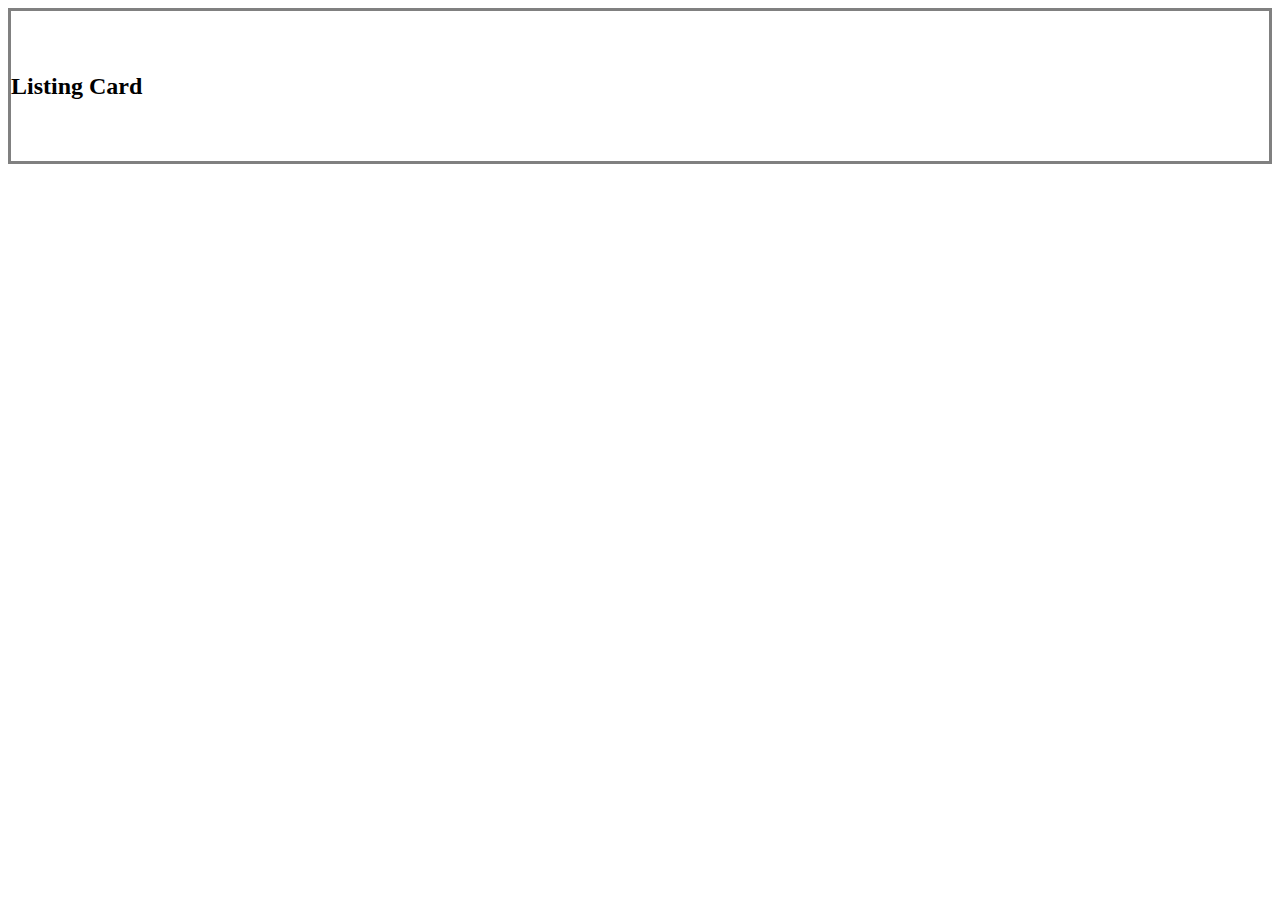
==== airbnb.html @ d9d97839 "airbnb card first attempt" ====
<html>
	<head>
		<title>AirBnB Card</title>
		<meta charset="UTF-8">
		<link rel="stylesheet" href="css/style.css">
	</head>

	<body>
		<div class="banner">
			<div class="container" style="background-color: white; display: flex; justify-content: space-between; align-items: center; height: 150px; width: auto; border: solid; border-color: grey;">
				<h2>Listing Card</h2>
				<img src="http://source.unsplash.com/random/300x300" alt="" class="avatar">
			</div>
		</div>
			
		
		
	</body>
</html>
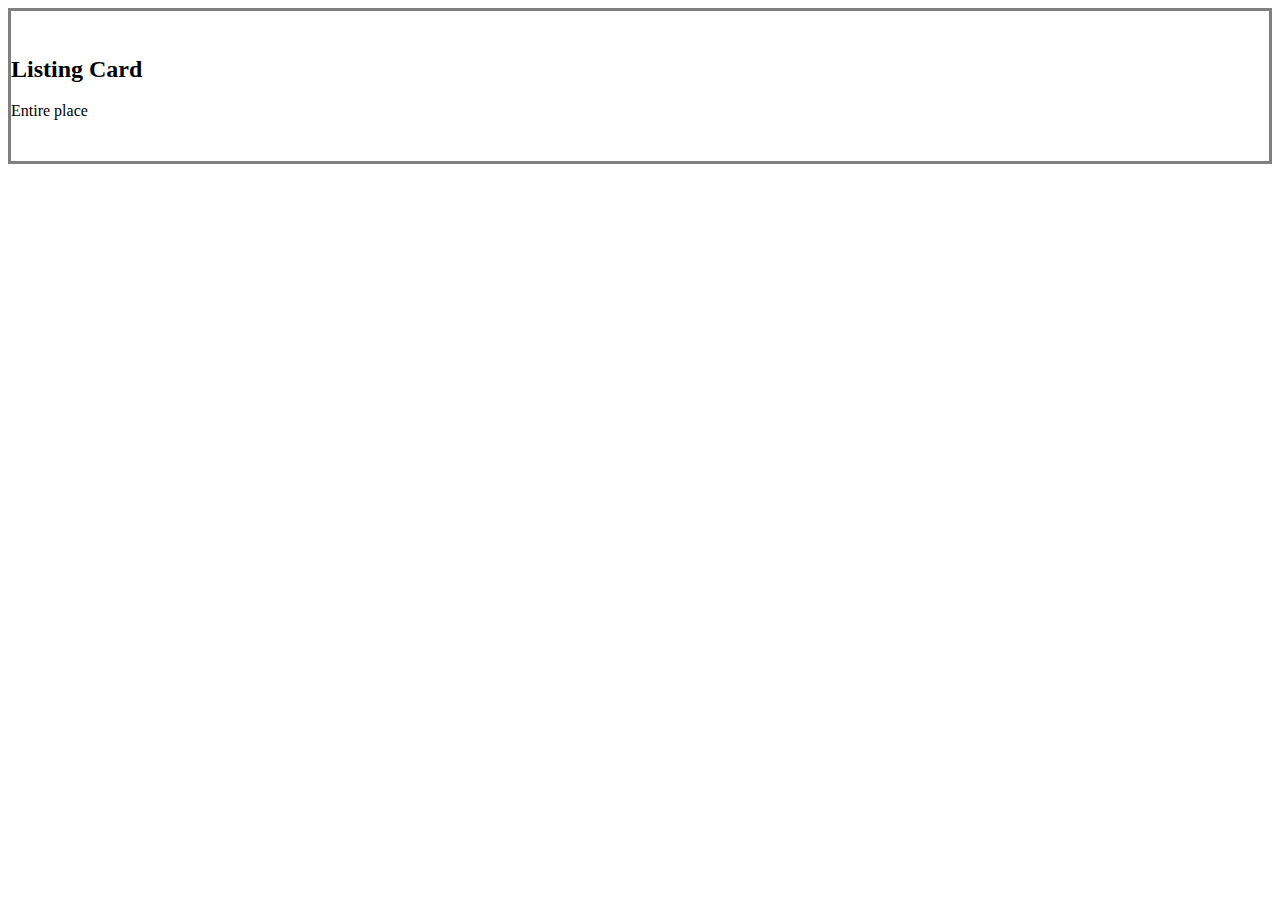
==== commit d1a09e3a: "airbnb card successfully updated :)" ====
--- a/airbnb.html
+++ b/airbnb.html
@@ -7,13 +7,18 @@
 
 	<body>
 		<div class="banner">
-			<div class="container" style="background-color: white; display: flex; justify-content: space-between; align-items: center; height: 150px; width: auto; border: solid; border-color: grey;">
-				<h2>Listing Card</h2>
+			<div class="container-bnb" style="background-color: white; display: flex;
+					justify-content: space-between; align-items: center; height: 150px; 
+					width: auto; border: solid; border-color: grey;">
+				<div>
+					<h2>Listing Card</h2>
+					<p>Entire place</p>
+				</div>
 				<img src="http://source.unsplash.com/random/300x300" alt="" class="avatar">
 			</div>
 		</div>
-			
-		
-		
+
+
+
 	</body>
-</html>+</html>
